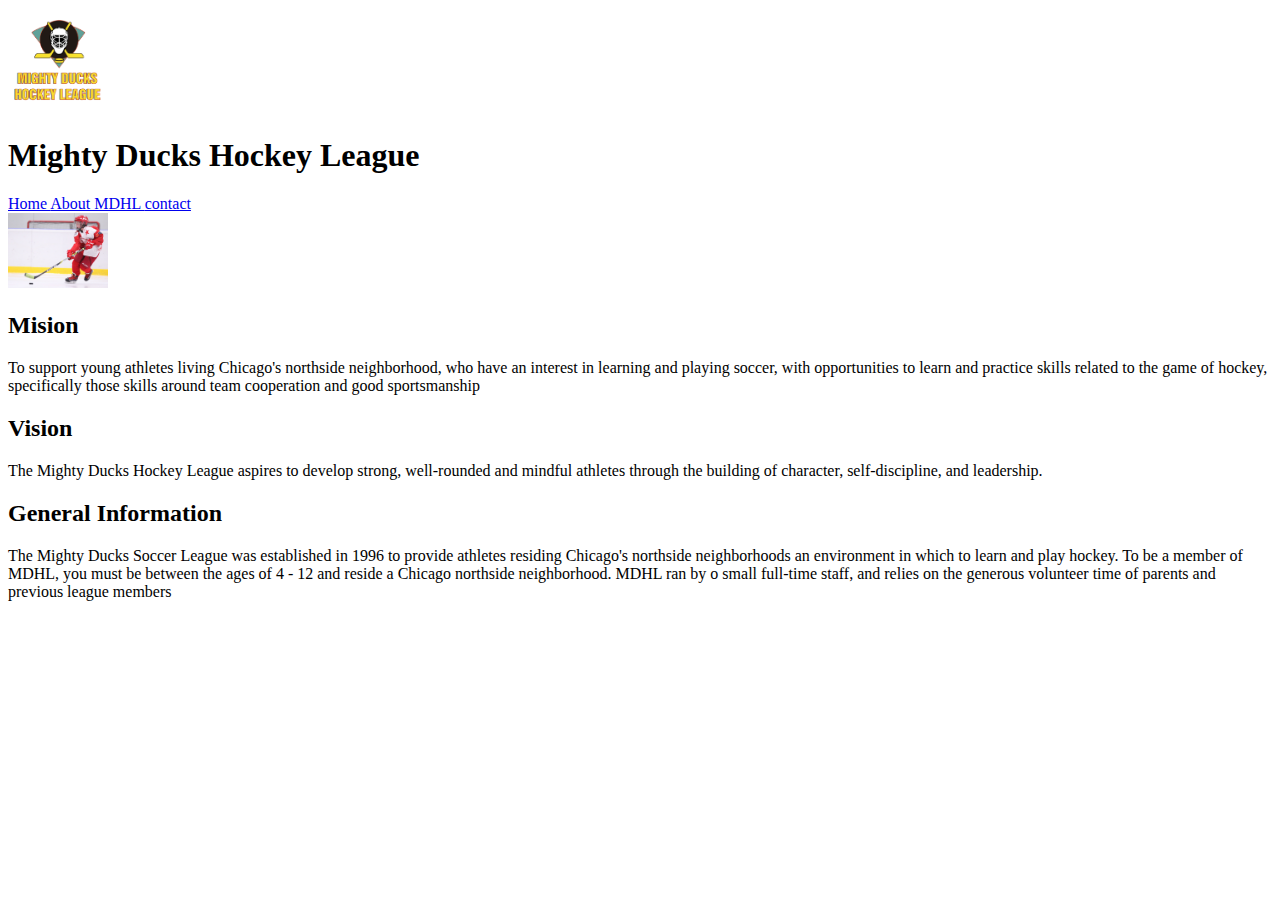
==== pages/about.html @ 706cc9c6 "creacion de index, contact, about" ====
<!DOCTYPE html>
<html lang="en">
  <head>
    <meta charset="UTF-8" >
    <meta name="viewport" content="width=device-width, initial-scale=1.0" >
    <meta name="keywords" content="hockey,hockey league, mighty ducks" >
    <meta name="author" content="amparop" >
    <title>mighty ducks hockey league</title>
  </head>
  <body>
    <img src="../assets/logomightyducks.png" width="100" alt="logo mdhl">
    <h1> Mighty Ducks Hockey League </h1>
<nav>
    <a href="../index.html"> Home </a>
    <a href="#"> About MDHL </a>
    <a href="./contact.html"> contact </a>
  </nav>
  <img src="../assets/hockey2.jpg" width="100" alt="imagen mdhl">
    <h2>Mision</h2>
    <p>
      To support young athletes living Chicago's northside neighborhood, who
      have an interest in learning and playing soccer, with opportunities to
      learn and practice skills related to the game of hockey, specifically
      those skills around team cooperation and good sportsmanship
    </p>

    <h2>Vision</h2>
    <p>
      The Mighty Ducks Hockey League aspires to develop strong, well-rounded and
      mindful athletes through the building of character, self-discipline, and
      leadership.
    </p>

    <h2>General Information</h2>
    <p>
      The Mighty Ducks Soccer League was established in 1996 to provide athletes
      residing Chicago's northside neighborhoods an environment in which to
      learn and play hockey. To be a member of MDHL, you must be between the
      ages of 4 - 12 and reside a Chicago northside neighborhood. MDHL ran by o
      small full-time staff, and relies on the generous volunteer time of
      parents and previous league members
    </p>
  </body>
</html>
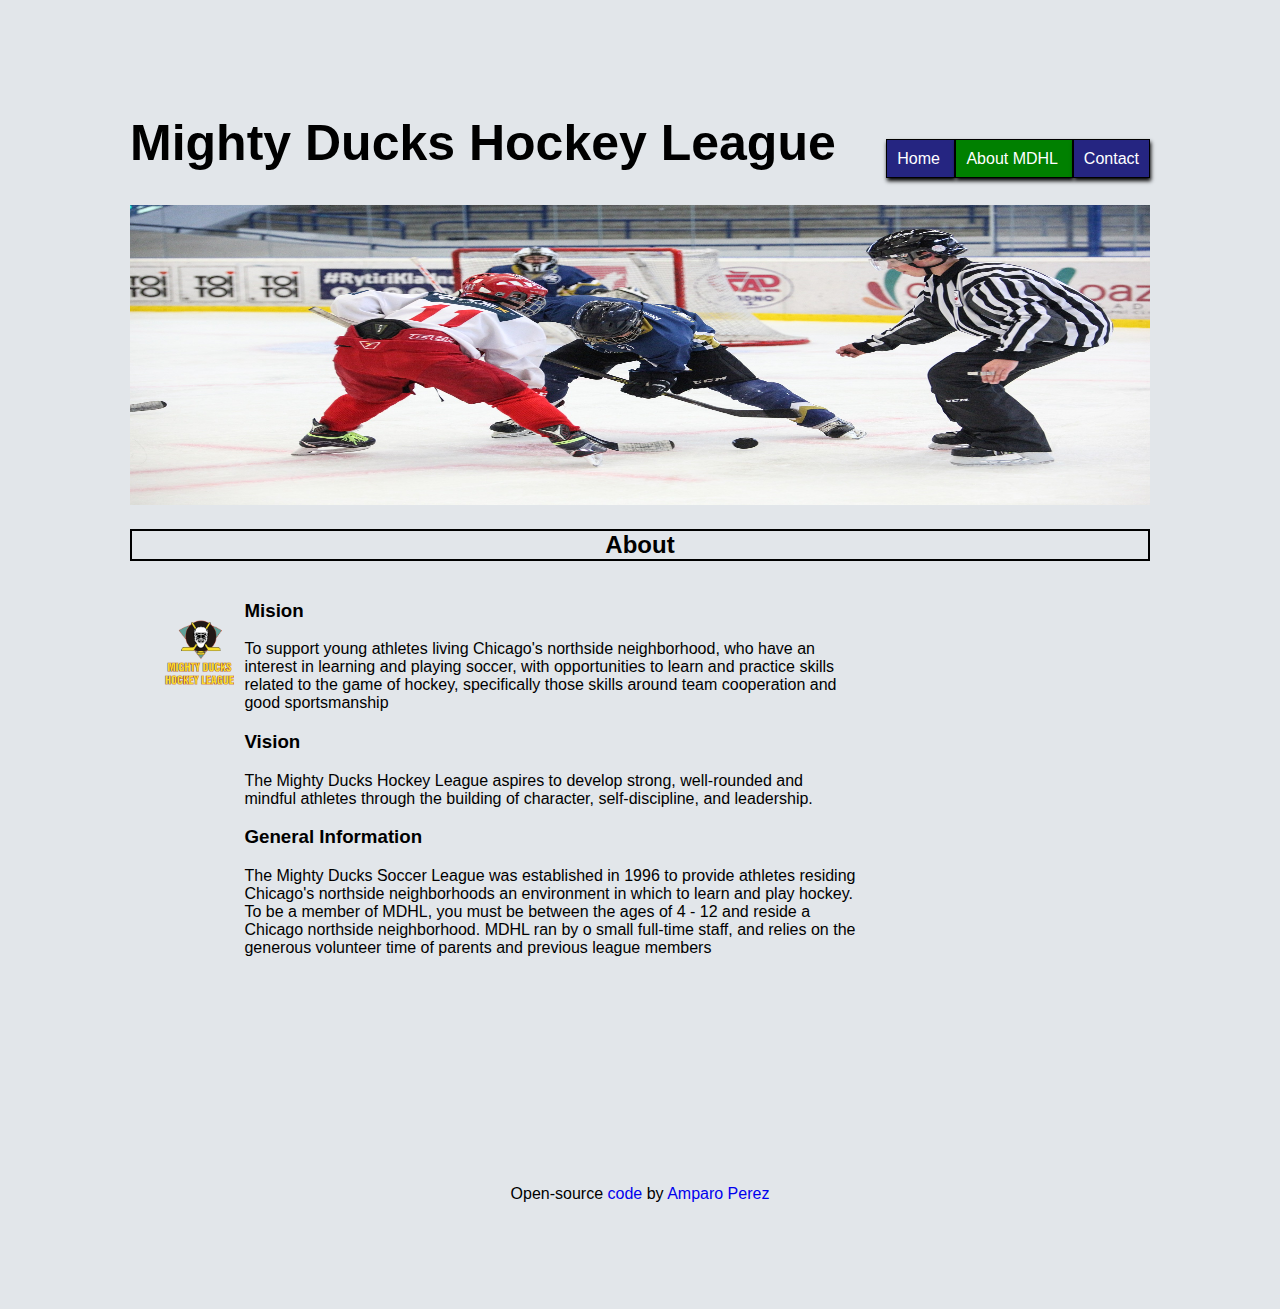
==== commit b50d9570: "Se modifico el index y se agrego CSS. Ademas hice una sugerencia de apariencia" ====
--- a/pages/about.html
+++ b/pages/about.html
@@ -1,44 +1,82 @@
 <!DOCTYPE html>
 <html lang="en">
   <head>
-    <meta charset="UTF-8" >
-    <meta name="viewport" content="width=device-width, initial-scale=1.0" >
-    <meta name="keywords" content="hockey,hockey league, mighty ducks" >
-    <meta name="author" content="amparop" >
+    <meta charset="UTF-8" />
+    <meta name="viewport" content="width=device-width, initial-scale=1.0" />
+    <meta name="keywords" content="hockey,hockey league, mighty ducks" />
+    <meta name="author" content="amparop" />
     <title>mighty ducks hockey league</title>
+    <link rel="stylesheet" href="../estilos/style.css" />
+     <!-- <link rel="stylesheet" href="./estilos/index.css" />  ACÁ MI SUGERENCIA DE ESTILOS -->
   </head>
   <body>
-    <img src="../assets/logomightyducks.png" width="100" alt="logo mdhl">
-    <h1> Mighty Ducks Hockey League </h1>
-<nav>
-    <a href="../index.html"> Home </a>
-    <a href="#"> About MDHL </a>
-    <a href="./contact.html"> contact </a>
-  </nav>
-  <img src="../assets/hockey2.jpg" width="100" alt="imagen mdhl">
-    <h2>Mision</h2>
-    <p>
-      To support young athletes living Chicago's northside neighborhood, who
-      have an interest in learning and playing soccer, with opportunities to
-      learn and practice skills related to the game of hockey, specifically
-      those skills around team cooperation and good sportsmanship
-    </p>
+    <h1>Mighty Ducks Hockey League</h1>
+    <header>
+      <nav>
+        <a class="buttons" href="../index.html"> Home </a>
+        <a class="buttons" href="#"> About MDHL </a>
+        <a class= "buttons" href="./contact.html"> Contact </a>
+      </nav>
+      <img
+        src="../assets/design1_image1.jpg"
+        class="full-width"
+        width="300"
+        alt="img tittle"
+      />
+    </header>
 
-    <h2>Vision</h2>
-    <p>
-      The Mighty Ducks Hockey League aspires to develop strong, well-rounded and
-      mindful athletes through the building of character, self-discipline, and
-      leadership.
-    </p>
+    <main>
+      <h2>About</h2>
 
-    <h2>General Information</h2>
-    <p>
-      The Mighty Ducks Soccer League was established in 1996 to provide athletes
-      residing Chicago's northside neighborhoods an environment in which to
-      learn and play hockey. To be a member of MDHL, you must be between the
-      ages of 4 - 12 and reside a Chicago northside neighborhood. MDHL ran by o
-      small full-time staff, and relies on the generous volunteer time of
-      parents and previous league members
-    </p>
+      <div class="logo">
+        <img
+          id="logo"
+          src="../assets/logomightyducks.png"
+          width="120"
+          height="120"
+          alt="logo mdhl"
+        />
+      </div>
+
+      <article class="events">
+        <h3>Mision</h3>
+        <p>
+          To support young athletes living Chicago's northside neighborhood, who
+          have an interest in learning and playing soccer, with opportunities to
+          learn and practice skills related to the game of hockey, specifically
+          those skills around team cooperation and good sportsmanship
+        </p>
+
+        <h3>Vision</h3>
+        <p>
+          The Mighty Ducks Hockey League aspires to develop strong, well-rounded
+          and mindful athletes through the building of character,
+          self-discipline, and leadership.
+        </p>
+
+        <h3>General Information</h3>
+        <p>
+          The Mighty Ducks Soccer League was established in 1996 to provide
+          athletes residing Chicago's northside neighborhoods an environment in
+          which to learn and play hockey. To be a member of MDHL, you must be
+          between the ages of 4 - 12 and reside a Chicago northside
+          neighborhood. MDHL ran by o small full-time staff, and relies on the
+          generous volunteer time of parents and previous league members
+        </p>
+      </article>
+    </main>
+
+    <footer>
+      <p>
+        Open-source
+        <a href="https://github.com/psilocyamp/HTML-MindHub" target="blank"
+          >code</a
+        >
+        by
+        <a href="https://www.linkedin.com/in/amparo-p%C3%A9rez/" target="blank"
+          >Amparo Perez</a
+        >
+      </p>
+    </footer>
   </body>
 </html>
--- a/estilos/style.css
+++ b/estilos/style.css
@@ -0,0 +1,68 @@
+body {
+    margin: 30px;
+    padding: 50px 100px;
+    font-family: Arial, sans-serif;
+    background-color: rgb(226, 230, 234);
+}
+h1{
+    font-size: 50px;
+}
+header{
+    min-height: 20vh;
+    height:auto;
+}
+nav{
+    text-align: right;
+    position:absolute;
+    top: 150px;
+    right: 130px;
+    
+}
+.buttons{
+    color:white;
+    background-color: rgb(37, 37, 129);
+    border: 1px solid #000000;
+    padding: 10px;
+    box-shadow: 1px 3px 4px black;
+}
+.full-width{
+    width: 100%;
+   height: 300px;
+}
+main{
+    min-height: 70vh;
+    height:auto;
+}
+h2{
+    text-align: center;
+    border: 2px solid #000000;
+}
+.logo{
+    
+ display: inline-block;
+ vertical-align: top;
+ margin-top: 30px;
+}
+#logo {
+    height: 40%;
+    margin-left: 30px;
+    width: 80px;
+   display: inline-block;
+}
+.events{
+    display: inline-block;
+    width: 60%;
+
+}
+a{
+    text-decoration: none;  
+}
+a[href="#"] {
+    background-color: green;
+}
+footer {
+    color: black;
+    padding: 10px 0;
+    text-align: center;
+    clear: both;
+}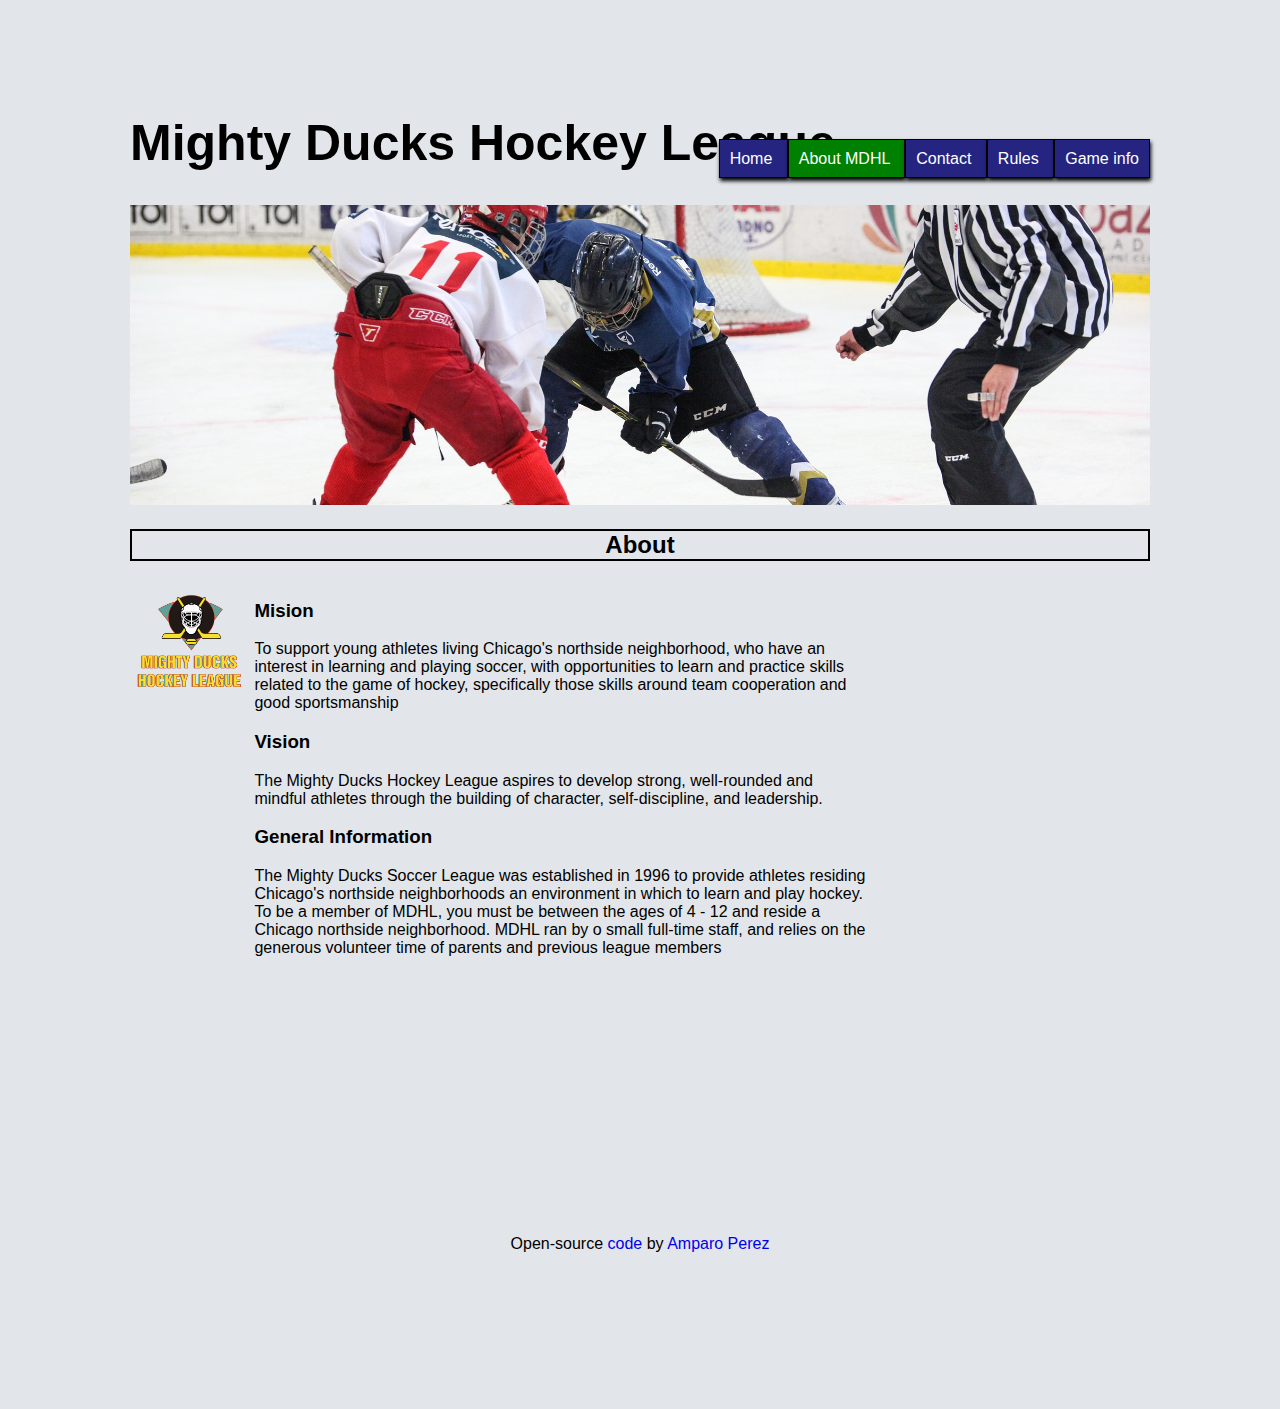
==== commit 5a715b29: "Agregue las paginas de rules y game information. Ademas utilice tablas y listas para organizar la in" ====
--- a/pages/about.html
+++ b/pages/about.html
@@ -16,6 +16,8 @@
         <a class="buttons" href="../index.html"> Home </a>
         <a class="buttons" href="#"> About MDHL </a>
         <a class= "buttons" href="./contact.html"> Contact </a>
+        <a class="buttons" href="../pages/rules.html"> Rules </a>
+        <a class="buttons" href="../pages/game_info.html"> Game info </a>
       </nav>
       <img
         src="../assets/design1_image1.jpg"
@@ -67,7 +69,7 @@
     </main>
 
     <footer>
-      <p>
+      <p class="copyright">
         Open-source
         <a href="https://github.com/psilocyamp/HTML-MindHub" target="blank"
           >code</a
--- a/estilos/style.css
+++ b/estilos/style.css
@@ -28,6 +28,8 @@
 .full-width{
     width: 100%;
    height: 300px;
+   width:300;
+   object-fit: cover;
 }
 main{
     min-height: 70vh;
@@ -38,21 +40,20 @@
     border: 2px solid #000000;
 }
 .logo{
-    
  display: inline-block;
  vertical-align: top;
- margin-top: 30px;
 }
-#logo {
+.logoImg {
     height: 40%;
     margin-left: 30px;
     width: 80px;
+    width:120; 
+    height:120; 
    display: inline-block;
 }
 .events{
     display: inline-block;
     width: 60%;
-
 }
 a{
     text-decoration: none;  
@@ -65,4 +66,8 @@
     padding: 10px 0;
     text-align: center;
     clear: both;
-}+}
+.copyright {
+    text-align: center;
+    padding: 50px;
+  }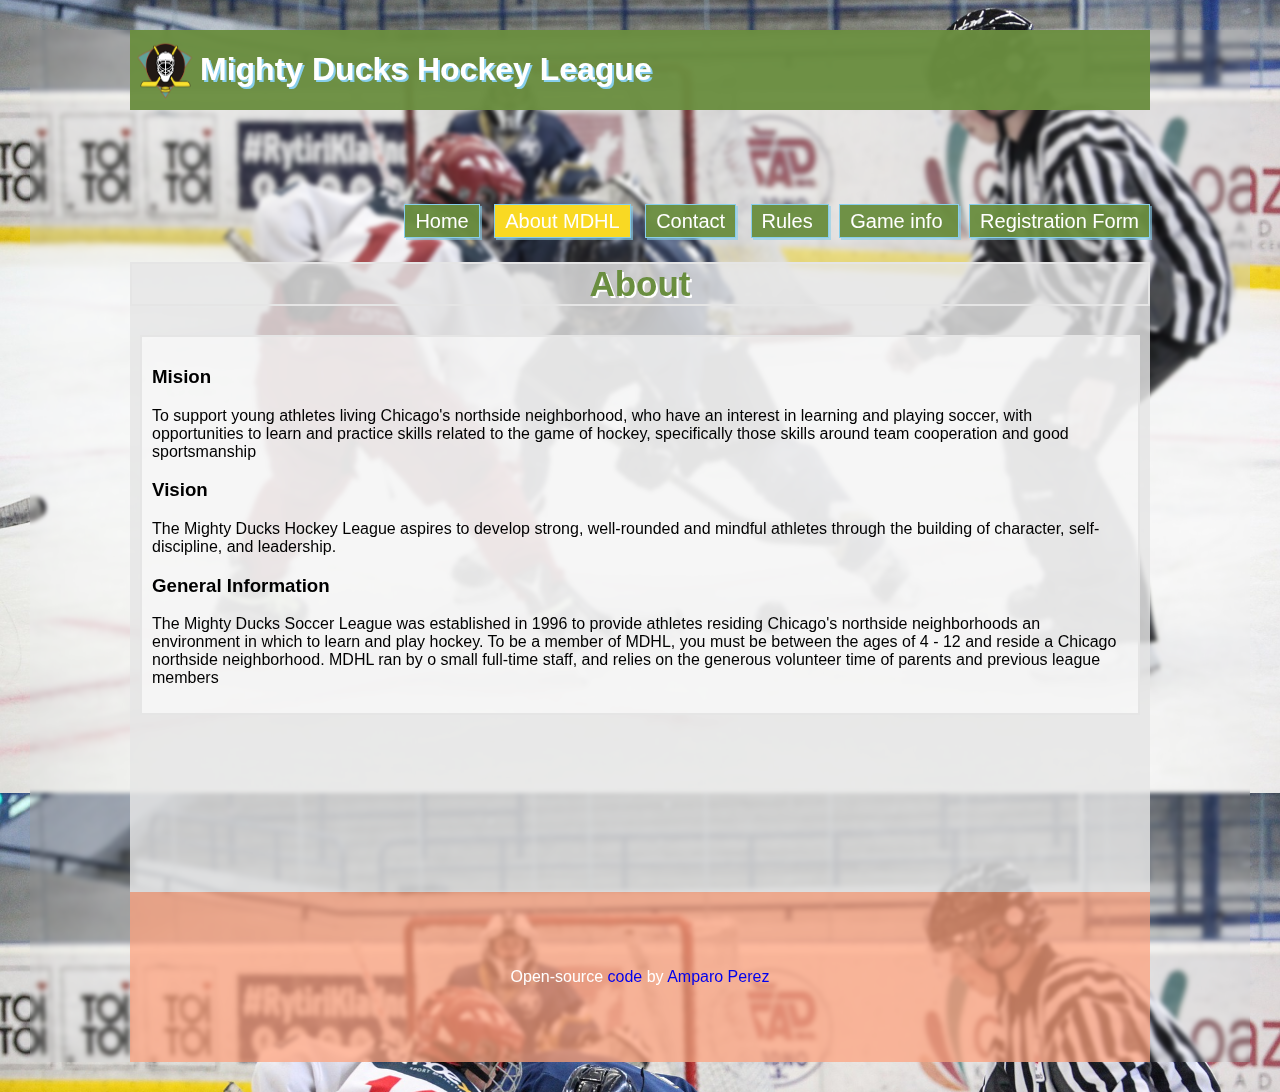
==== commit 52032189: "Added registration form, school list, and position selection form to the project. Updated HTML struc" ====
--- a/pages/about.html
+++ b/pages/about.html
@@ -1,44 +1,37 @@
 <!DOCTYPE html>
 <html lang="en">
   <head>
-    <meta charset="UTF-8" />
-    <meta name="viewport" content="width=device-width, initial-scale=1.0" />
-    <meta name="keywords" content="hockey,hockey league, mighty ducks" />
-    <meta name="author" content="amparop" />
-    <title>mighty ducks hockey league</title>
-    <link rel="stylesheet" href="../estilos/style.css" />
-     <!-- <link rel="stylesheet" href="./estilos/index.css" />  ACÁ MI SUGERENCIA DE ESTILOS -->
+    <meta charset="UTF-8" >
+    <meta name="viewport" content="width=device-width, initial-scale=1.0" >
+    <meta name="keywords" content="hockey,hockey league, mighty ducks" >
+    <meta name="author" content="amparop" >
+    <title>About MDHL</title>
+    <link
+      rel="icon"
+      type="image/png"
+      sizes="32x32"
+      href="../assets/favicon-32x32.png"
+    />
+    <link rel="stylesheet" href="../estilos/style.css" >
   </head>
   <body>
-    <h1>Mighty Ducks Hockey League</h1>
     <header>
-      <nav>
-        <a class="buttons" href="../index.html"> Home </a>
-        <a class="buttons" href="#"> About MDHL </a>
-        <a class= "buttons" href="./contact.html"> Contact </a>
-        <a class="buttons" href="../pages/rules.html"> Rules </a>
-        <a class="buttons" href="../pages/game_info.html"> Game info </a>
-      </nav>
-      <img
-        src="../assets/design1_image1.jpg"
-        class="full-width"
-        width="300"
-        alt="img tittle"
-      />
+      <div class="headerContainer">
+        <img class="logoImg" src="../assets/logo_Mighty_ducks-02.png" alt="logo mdhl" >
+        <h1>Mighty Ducks Hockey League</h1>
+      </div>
     </header>
+    <nav class="navList">
+      <a class="buttons" href="../index.html">Home</a>
+      <a class="buttons" href="#">About MDHL</a>
+      <a class="buttons" href="../pages/contact.html">Contact</a>
+      <a class="buttons" href="../pages/rules.html"> Rules </a>
+      <a class="buttons" href="../pages/game_info.html"> Game info </a>
+      <a class="buttons" href="../pages/registration.html"> Registration Form </a>
+    </nav>
 
     <main>
       <h2>About</h2>
-
-      <div class="logo">
-        <img
-          id="logo"
-          src="../assets/logomightyducks.png"
-          width="120"
-          height="120"
-          alt="logo mdhl"
-        />
-      </div>
 
       <article class="events">
         <h3>Mision</h3>
--- a/estilos/style.css
+++ b/estilos/style.css
@@ -1,73 +1,176 @@
 body {
     margin: 30px;
-    padding: 50px 100px;
-    font-family: Arial, sans-serif;
-    background-color: rgb(226, 230, 234);
+    padding: 0px 100px;
+    font-family: Arial, Helvetica;
+    background-color: #FFFFFF;
+    background-image: url(../assets/design1_image1.jpg);
+    background-repeat: repeat;
+    background-size: contain;
+    backdrop-filter: grayscale(50%) blur(2px);
+    background-position: 0 -60px;
 }
-h1{
-    font-size: 50px;
+
+header {
+    display: flex;
+    min-height: 20vh;
 }
-header{
-    min-height: 20vh;
-    height:auto;
+
+nav {
+    text-align: right;
+    top: 90px;
+    right: 102px;
+
 }
-nav{
-    text-align: right;
-    position:absolute;
-    top: 150px;
-    right: 130px;
-    
+
+.headerContainer {
+    width: 100%;
+    height: 100%;
+    display: flex;
+    flex-direction: row;
+    align-items: center;
+    background-color: #6a8e3ff5;
 }
-.buttons{
-    color:white;
-    background-color: rgb(37, 37, 129);
-    border: 1px solid #000000;
+
+h1 {
+    display: block;
+    font-weight: bold;
+    color: #FFFFFF;
+    text-shadow: 2px 2px #87CEEB;
+}
+
+.navList a {
+    padding: 5px 10px;
+    margin-left: 10px;
+    color: #FFFFFF;
+    font-size: 20px;
+}
+
+.buttons {
+    color: white;
+    background-color: #6a8e3ff5;
+    border: 1px solid #87CEEB;
     padding: 10px;
-    box-shadow: 1px 3px 4px black;
+    box-shadow: 2px 2px #87ceeb99;
 }
-.full-width{
+
+.full-width {
     width: 100%;
-   height: 300px;
-   width:300;
-   object-fit: cover;
+    height: 300px;
+    width: 300px;
+    object-fit: cover;
 }
-main{
+
+main {
     min-height: 70vh;
-    height:auto;
+    height: auto;
+    background-color: #e5e5e5d1;
 }
-h2{
+
+article {
+    background-color: #ffffff96;
+    padding: 10px;
+    margin: 10px;
+    border: 2px solid #e5e5e5;
+}
+
+table {
+    margin-bottom: 50px;
+    background-color: #ffffff96;
+}
+
+h2 {
+    font-size: 35px;
+    color: #6a8e3f;
     text-align: center;
-    border: 2px solid #000000;
+    border: 2px solid #e5e5e5;
+    font-weight: bold;
+    text-shadow: 2px 2px #ffffff;
 }
-.logo{
- display: inline-block;
- vertical-align: top;
+
+.logo {
+    display: inline-block;
+    vertical-align: top;
 }
+
 .logoImg {
-    height: 40%;
-    margin-left: 30px;
-    width: 80px;
-    width:120; 
-    height:120; 
-   display: inline-block;
+    width: 70px;
+    height: 70px;
 }
-.events{
-    display: inline-block;
-    width: 60%;
+
+a {
+    text-decoration: none;
 }
-a{
-    text-decoration: none;  
+
+a[href="#"] {
+    background-color: #f9d923;
 }
-a[href="#"] {
-    background-color: green;
+
+.maps {
+    display: flex;
+    flex-wrap: wrap;
+    justify-content: space-evenly;
 }
+
+
 footer {
-    color: black;
+    color: white;
+    background-color: #ffa07ab7;
     padding: 10px 0;
     text-align: center;
     clear: both;
 }
+
 .copyright {
     text-align: center;
     padding: 50px;
-  }+}
+
+@media (width <=425px) {
+    .headerContainer {
+        display: flex;
+        flex-direction: column;
+        align-items: center;
+    }
+nav{
+    display: flex;
+    flex-direction: column;
+    position: none;
+    width: 100%;
+}
+    body {
+        margin: 0px;
+        padding: 0px 3px;
+    }
+
+    h1 {
+        text-align: center;
+    }
+}
+
+
+
+
+
+
+/*
+
+
+
+        @media (width <=1024px) and (width <=768px) {
+            .header nav ul {
+                flex-direction: row;
+                justify-content: flex-end;
+            }
+        }
+
+        @media (width <=768px) {
+            header nav ul {
+                flex-direction: row;
+                justify-content: flex-start;
+            }
+
+        }
+
+        @media (width <=1440px) {}
+
+        @media (width > 1440px) {}*/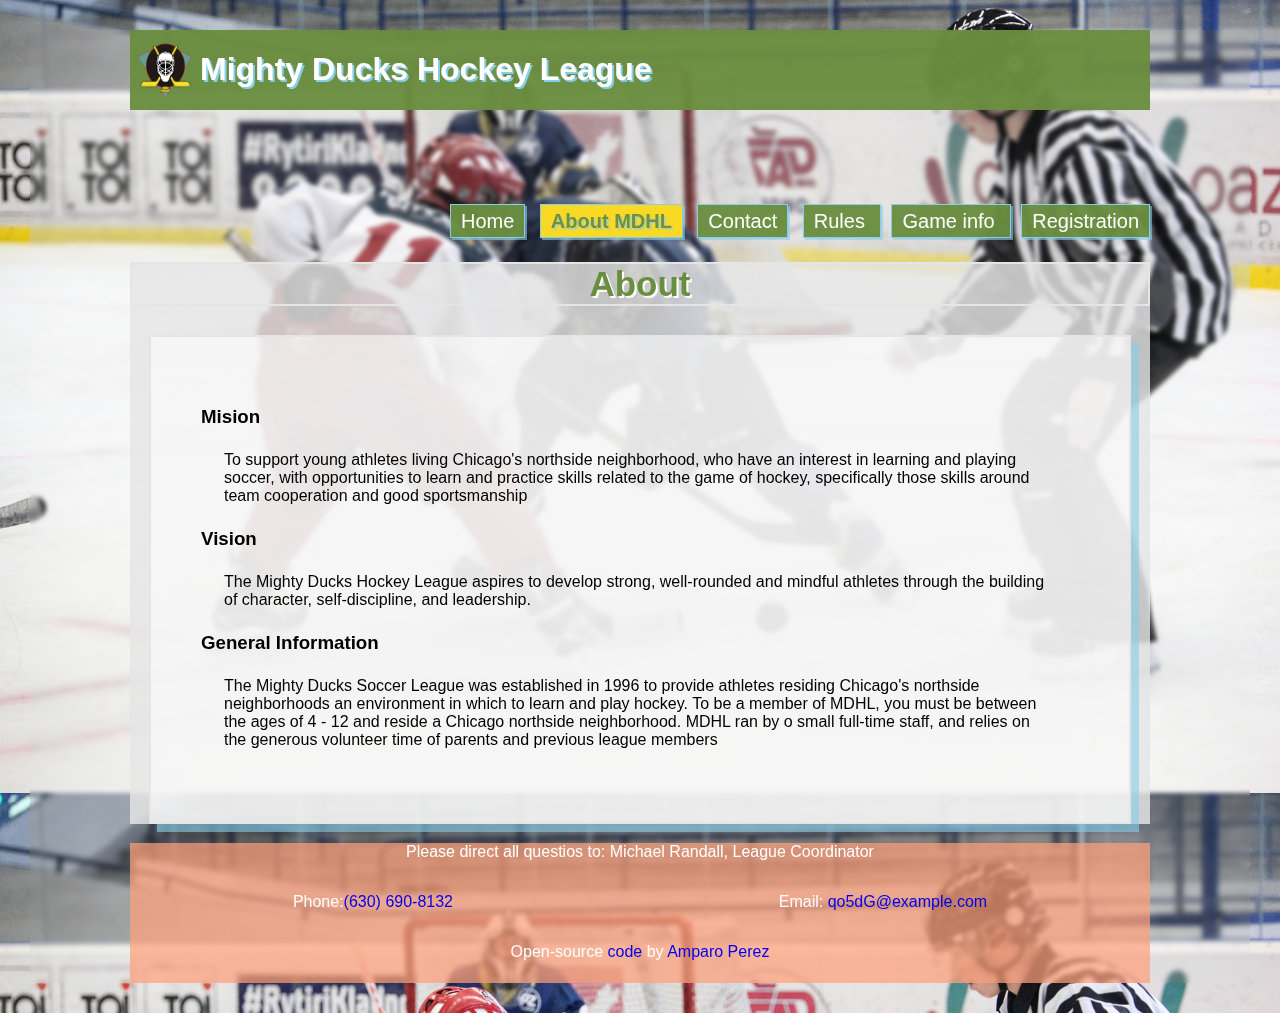
==== commit 2bba567f: "Standardized footer across all pages and unified styles for a consistent look. Improved readability " ====
--- a/pages/about.html
+++ b/pages/about.html
@@ -27,7 +27,7 @@
       <a class="buttons" href="../pages/contact.html">Contact</a>
       <a class="buttons" href="../pages/rules.html"> Rules </a>
       <a class="buttons" href="../pages/game_info.html"> Game info </a>
-      <a class="buttons" href="../pages/registration.html"> Registration Form </a>
+      <a class="buttons" href="../pages/registration.html"> Registration</a>
     </nav>
 
     <main>
@@ -62,6 +62,17 @@
     </main>
 
     <footer>
+      <p>
+        <span> Please direct all questios to: </span> Michael Randall, League
+        Coordinator
+      </p>
+      <div class="contact">
+        <p><span>Phone:</span><a href="tel:6306908132">(630) 690-8132</a></p>
+        <p>
+          <span>Email:</span>
+          <a href="mailto:qo5dG@example.com">qo5dG@example.com</a>
+        </p>
+      </div>
       <p class="copyright">
         Open-source
         <a href="https://github.com/psilocyamp/HTML-MindHub" target="blank"
--- a/estilos/style.css
+++ b/estilos/style.css
@@ -46,7 +46,6 @@
 }
 
 .buttons {
-    color: white;
     background-color: #6a8e3ff5;
     border: 1px solid #87CEEB;
     padding: 10px;
@@ -61,21 +60,28 @@
 }
 
 main {
-    min-height: 70vh;
+    min-height: 57vh;
     height: auto;
     background-color: #e5e5e5d1;
 }
 
 article {
     background-color: #ffffff96;
-    padding: 10px;
-    margin: 10px;
+    padding: 50px;
+    margin: 19px;
     border: 2px solid #e5e5e5;
+    box-shadow: 8px 8px #87ceeb99;
+}
+.events p{
+    margin: 23px
 }
 
 table {
     margin-bottom: 50px;
     background-color: #ffffff96;
+}
+tbody, td, th, tr{
+    border: 1px solid #6a8e3fd4;
 }
 
 h2 {
@@ -103,6 +109,9 @@
 
 a[href="#"] {
     background-color: #f9d923;
+    color: #6a8e3ff5;
+    font-weight: bold;
+    text-shadow: 2px 2px #87ceeb99;
 }
 
 .maps {
@@ -110,19 +119,19 @@
     flex-wrap: wrap;
     justify-content: space-evenly;
 }
-
-
 footer {
     color: white;
     background-color: #ffa07ab7;
-    padding: 10px 0;
     text-align: center;
     clear: both;
+    padding-bottom: 6px; 
 }
-
+.contact {
+    display: flex;
+    justify-content: space-around;
+}
 .copyright {
     text-align: center;
-    padding: 50px;
 }
 
 @media (width <=425px) {
@@ -146,31 +155,9 @@
         text-align: center;
     }
 }
+@media (width <=768px) {
+    body {
+        padding: 0px;
+    }
 
-
-
-
-
-
-/*
-
-
-
-        @media (width <=1024px) and (width <=768px) {
-            .header nav ul {
-                flex-direction: row;
-                justify-content: flex-end;
-            }
-        }
-
-        @media (width <=768px) {
-            header nav ul {
-                flex-direction: row;
-                justify-content: flex-start;
-            }
-
-        }
-
-        @media (width <=1440px) {}
-
-        @media (width > 1440px) {}*/+}